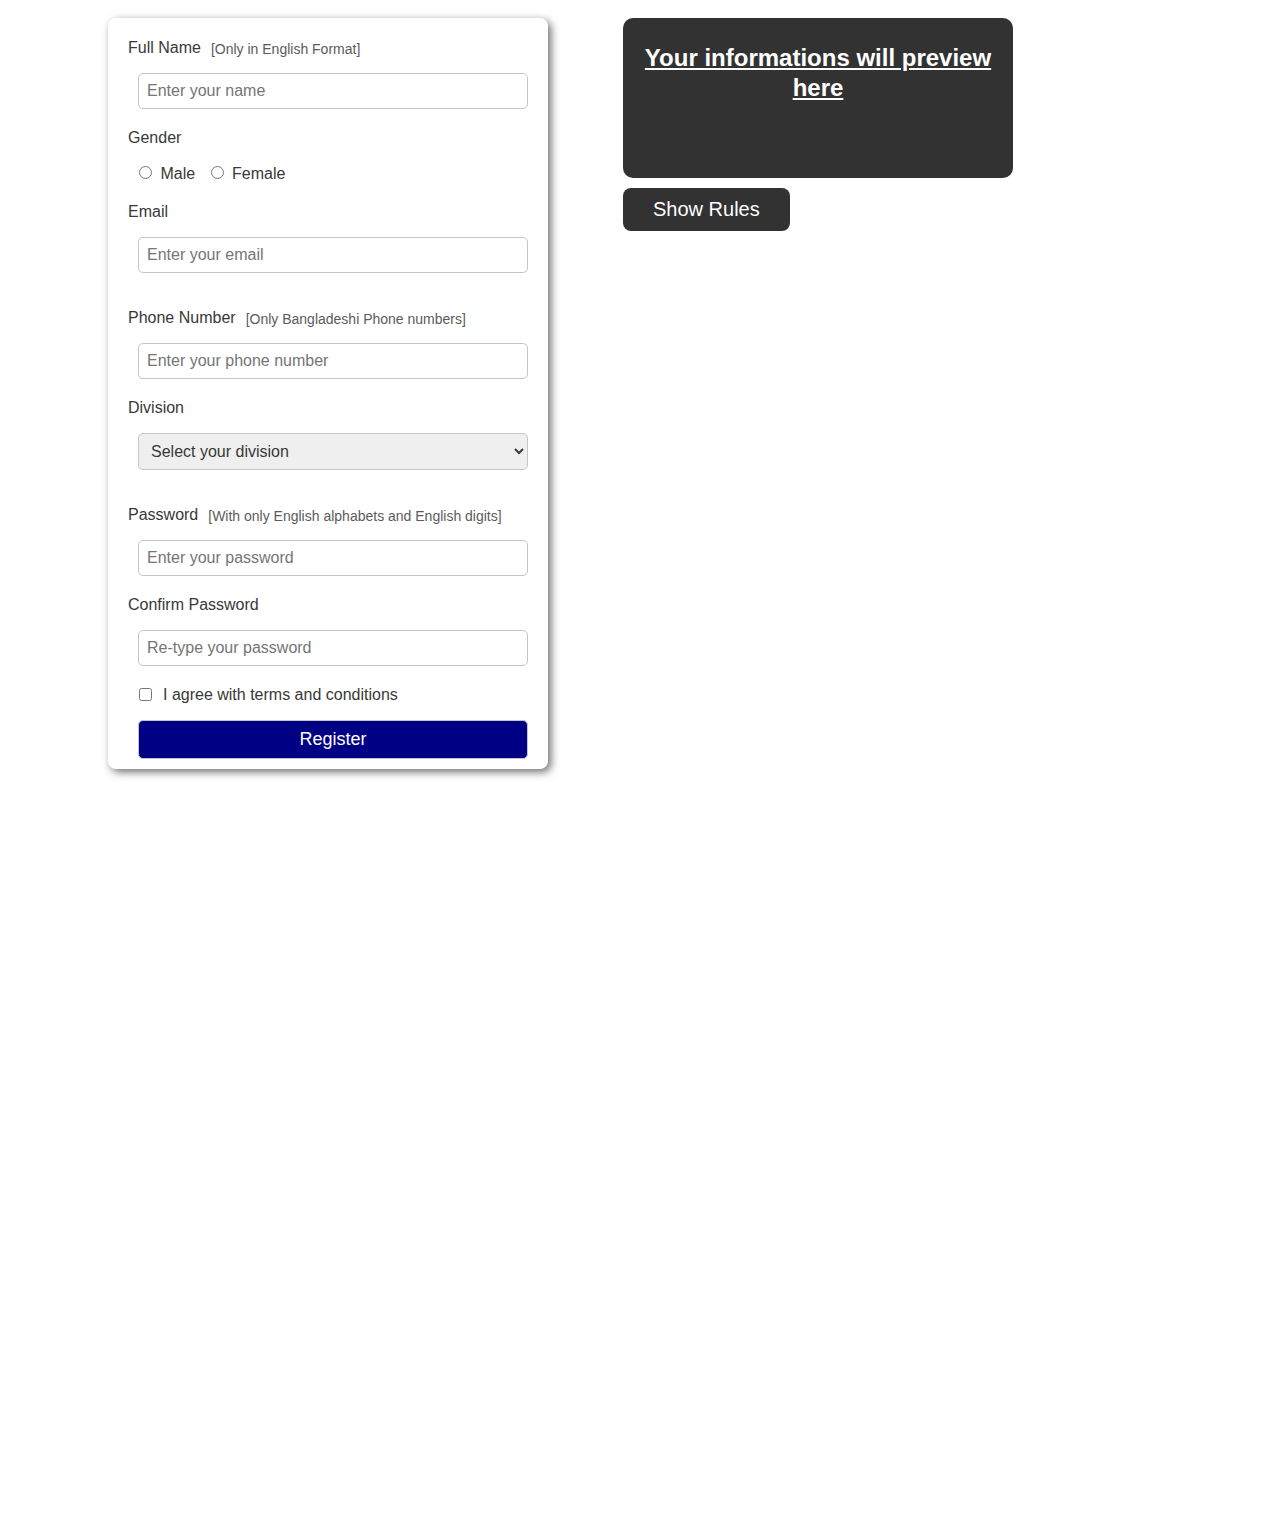
==== index.html @ ecbcce74 "Files uploaded" ====
<!DOCTYPE html>
<html lang="en">

<head>
    <meta charset="UTF-8">
    <meta http-equiv="X-UA-Compatible" content="IE=edge">
    <meta name="viewport" content="width=device-width, initial-scale=1.0">
    <title>Form Validation</title>
    <link rel="stylesheet" href="style.css">
</head>

<body>

    <div class="container">
        <div class="container1">
            <form id="form" action="">

                <div class="form-control">
                    <label for="fullName">
                        <p class="title">Full Name</p>
                        <p class="title2">[Only in English Format]</p>
                    </label>
                    <input type="text" id="fullName" name="fullName" placeholder="Enter your name">
                    <small></small>
                </div>

                <div class="form-control gender">
                    <p>Gender</p>
                    <input type="radio" id="male" value='male' name="gender">
                    <label for="male"><span>Male</span></label>

                    <input type="radio" id="female" value='female' name="gender">
                    <label for="female"><span>Female</span></label>
                    <small></small>
                </div>

                <div class="form-control">
                    <label for="email">
                        <p>Email</p>
                    </label>
                    <input type="email" id="email" name="email" placeholder="Enter your email">
                    <small></small>
                </div>

                <div class="form-control">
                    <label for="phone">
                        <p class='title'>Phone Number</p>
                        <p class="title2">[Only Bangladeshi Phone numbers]</p>
                    </label>
                    <input type="tel" id="phone" name="phone" placeholder="Enter your phone number">
                    <small></small>
                </div>

                <div class="form-control">
                    <label for="division">
                        <p>Division</p>
                    </label>
                    <select name="division" id="division">
                        <option value="" disabled hidden selected>Select your division</option>
                        <option value="dhaka">Dhaka</option>
                        <option value="chittagong">Chittagong</option>
                        <option value="barishal">Barishal</option>
                        <option value="mymensingh">Mymensingh</option>
                        <option value="khulna">Khulna</option>
                        <option value="rakshahi">Rajshahi</option>
                        <option value="rangpur">Rangpur</option>
                        <option value="sylhet">Sylhet</option>
                    </select>
                    <small></small>
                </div>

                <div class="form-control">
                    <label for="password">
                        <p class='title'>Password</p>
                        <p class="title2">[With only English alphabets and English digits]</p>
                    </label>
                    <input type="text" id="password" name="password" placeholder="Enter your password">
                    <small></small>
                </div>

                <div class="form-control">
                    <label for="password2">
                        <p>Confirm Password</p>
                    </label>
                    <input type="text" id="password2" name="password" placeholder="Re-type your password">
                    <small></small>
                </div>

                <div class="form-control agree">
                    <input type="checkbox" name="agree" id="agree">
                    <label for="agree">
                        <p>I agree with terms and conditions</p>
                    </label>
                    <small></small>
                </div>

                <div class="form-control submit">
                    <button class="submit" type="submit" id="submit">Register</button>
                </div>

            </form>
        </div>


        <!-- This will show the information of user -->
        <div class="container2 informations">
            <h2>Your informations will preview here</h2>
            <h3 class="P_title"></h3>
            <p class="P_fixed"></p>
            <br>
            <p class="P_fullName"></p>
            <p class="P_gender"></p>
            <p class="P_email"></p>
            <p class="P_phone"></p>
            <p class="P_division"></p>
            <p class="P_password"></p>
        </div>
        <button id="rulesButton">Show Rules</button>


        <!-- If button pressed this will show -->
    </div>
    <div class="container3">
        <div class="rules hidden">
            <h1 class="heading" style="letter-spacing: 2px;color: rgb(48, 48, 48);">Realtime Form Validation</h1>
            <hr>
            <h1 class="heading" style="letter-spacing: 10px;">Rules</h1>
            <h4 class="heading">Name</h4>
            <p>
            <ul>
                <li>Use only English Character</li>
                <li>No special symbols</li>
                <li>No digits</li>
            </ul>
            </p>
            <h4 class="heading">Email</h4>
            <ul>
                <li>Only valid acceptable</li>
            </ul>
            <h4 class="heading">Phone Number</h4>
            <ul>
                <li>Only Bangladeshi Phone number</li>
                <li>+88 / 88 is not mandatory</li>
            </ul>
            <h4 class="heading">Password</h4>
            <ul>
                <li>Your Password should contain minimum at least One English Character, One English Digit and One
                    Special
                    Character</li>
                <li>Minimum 7 characters acceptable</li>
            </ul>
            <h4 class="heading">Other</h4>
            <ul>
                <li> ** This is not Responsive page. Open this on your Desktop</li>
                <li>You have to fill up full form</li>
            </ul>


        </div>
    </div>

</body>
<script src="app.js"></script>

</html>
---- style.css ----
body {
    font-family: Arial, Helvetica, sans-serif;
}

/* Main Container */
.container {
    width: 950px;
    float: left;
    margin: 10px 0px 0px 100px;
}

/* Container1 - Form Section */
form#form {
    background-color: white;
    width: 400px;
    padding: 5px 20px;
    box-shadow: 3px 3px 8px 0px #6e6e6e;
    border-radius: 8px;
    float: left;
}

/* container2 Information Section*/
div.informations {
    background-color: #323232;
    margin-right: 45px;
    float: right;
    width: 350px;
    padding: 5px 20px;
    border-radius: 10px;
    color: #fff;
    min-height: 150px;
}

/* container3 Rules Section */
.container3 {
    width: 390px;
    float: left;
    margin: 10px 0px 0px 45px;
}
.rules {
    box-shadow: -3px 3px 8px 0px #c0c0c0;
    background: #babbb933;
    color: black;
    padding: 5px 5px;
    margin-top: 10px;
}
/* Container3 button */
#rulesButton {
    font-size: 20px;
    padding: 10px 30px;
    border-radius: 8px;
    background-color: #323232;
    color: #fff;
    border: none;
    margin-left: 75px;
    margin-top: 10px;
}

/* Styles for Inside contents of container */
div.informations h2 {
    text-align: center;
    text-decoration: underline;
    line-height: 30px;
}
div.informations p {
    font-size: 18px;
    font-family: "Segoe UI", Tahoma, Geneva, Verdana, sans-serif;
    color: #fff;
}

.rules .heading {
    text-align: center;
    text-decoration: underline;
    color: rgb(72, 72, 72);
}
.rules li {
    color: rgb(72, 72, 72);
}
/*  */

.form-control {
    margin-bottom: 20px;
}

.form-control p,
.form-control.gender span,
.form-control select {
    color: rgb(56, 56, 56);
}
.form-control p.title {
    float: left;
    display: inline;
}
.form-control p.title2 {
    margin-left: 10px;
    font-size: 14px;
    float: left;
    margin-top: 18px;
    color: rgb(91 91 91);
}
.form-control option {
    color: black;
}

.form-control.agree,
.form-control:last-child {
    margin-bottom: 5px;
}

.form-control small {
    visibility: hidden;
    display: block;
    color: rgb(255, 26, 0);
}

.form-control input,
.form-control select,
.form-control .submit {
    font-size: 16px;
    width: 390px;
    padding: 8px;
    border: 1px solid rgb(197, 197, 197);
    border-radius: 5px;
    box-sizing: border-box;
    margin-left: 10px;
}
.form-control input:focus {
    border: 1px solid orange;
    outline: none;
}

.form-control.gender input,
.form-control.agree input {
    width: 15px;
}

.form-control.agree input {
    float: left;
    margin-top: 2px;
    margin-right: 10px;
}

.form-control .submit {
    background-color: #000084;
    color: white;
    font-size: 18px;
}
.form-control .submit:focus {
    outline: none;
    background-color: #ff2400;
}

/* For Error Messages */
/* Jodi form-control e abar wrong nam e class add
hoy taile egula call hbe */
.form-control.wrong small {
    visibility: visible;
    margin: 5px 0px 0px 10px;
}
.form-control.wrong input {
    outline: none;
    border: 1px solid orange;
    border-radius: 5px;
}

.form-control.agree.wrong p {
    margin-bottom: 5px;
}
.form-control.agree.wrong small {
    margin-bottom: 20px;
}

/* For confirm */
.valid input {
    border: 1px solid blue;
    outline: none;
}
.valid input:focus {
    border: 1px solid blue;
    outline: none;
}

/* After submitting finally */
div.informations.allOk {
    visibility: visible;
}

.rules.hidden {
    visibility: hidden;
}
.rules.visible {
    visibility: shown;
}
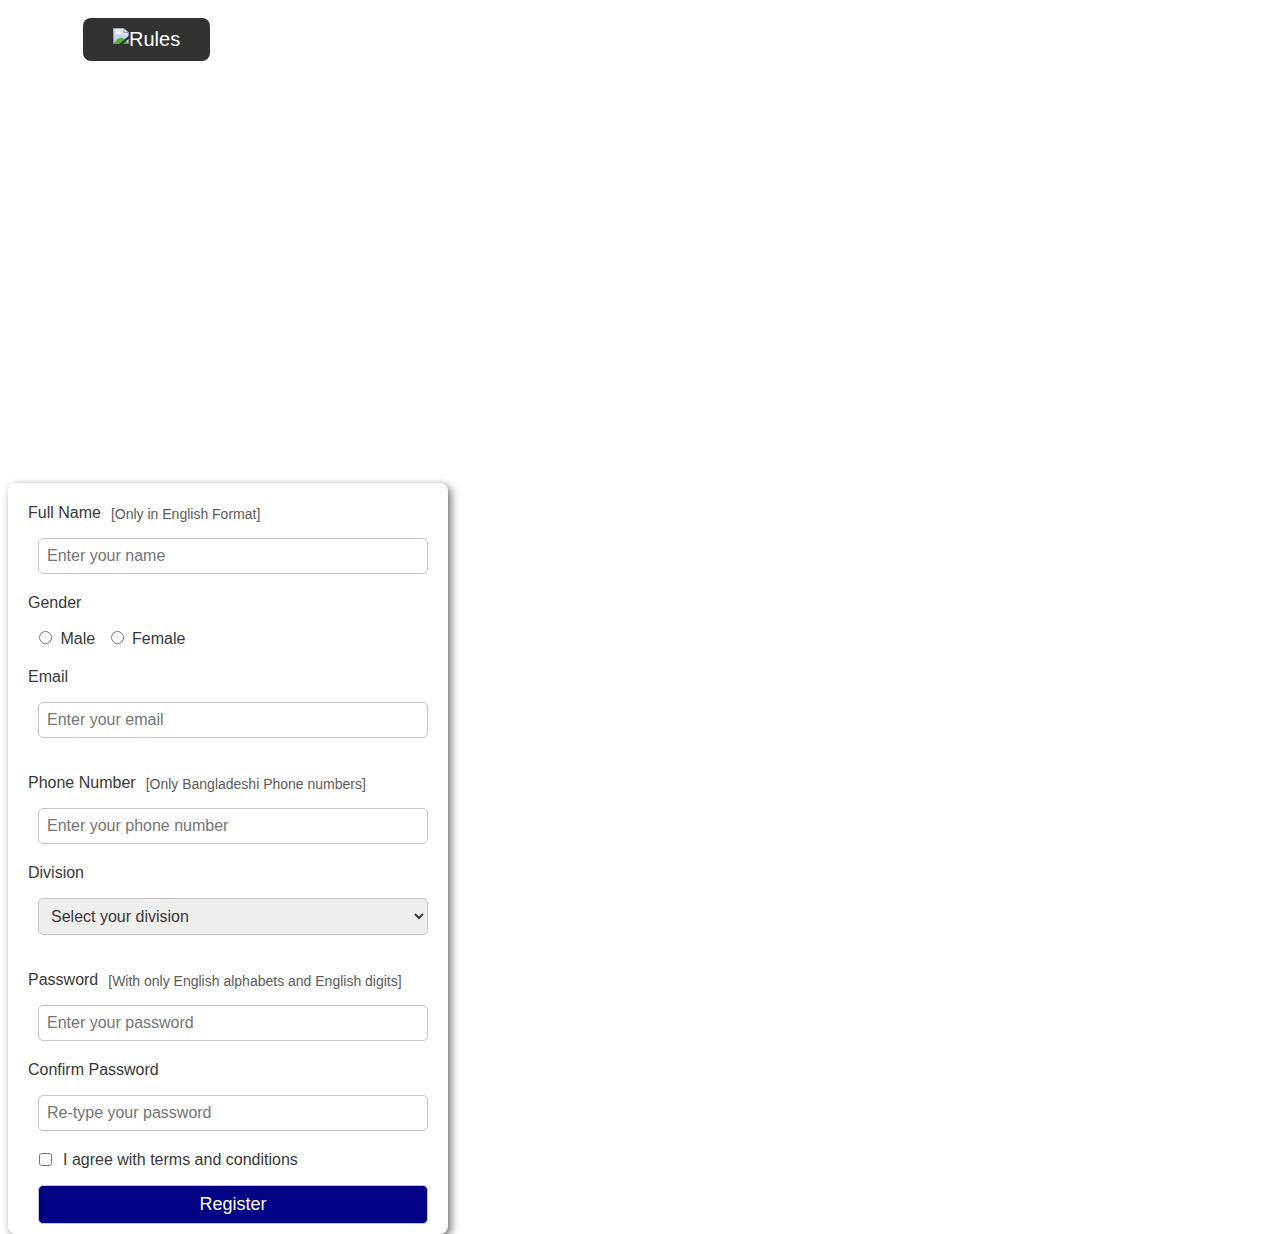
==== commit e983cf62: "Rename form.html to index.html" ====
--- a/index.html
+++ b/index.html
@@ -6,127 +6,22 @@
     <meta http-equiv="X-UA-Compatible" content="IE=edge">
     <meta name="viewport" content="width=device-width, initial-scale=1.0">
     <title>Form Validation</title>
+    <link rel="stylesheet" href="https://use.fontawesome.com/releases/v5.15.3/css/all.css"
+        integrity="sha384-SZXxX4whJ79/gErwcOYf+zWLeJdY/qpuqC4cAa9rOGUstPomtqpuNWT9wdPEn2fk" crossorigin="anonymous">
+
     <link rel="stylesheet" href="style.css">
 </head>
 
 <body>
 
-    <div class="container">
-        <div class="container1">
-            <form id="form" action="">
+    <div class="menuBar">
+        <button id="rulesButton" class="rulesButton">
+            <img src="rules_icon.png" alt="Rules"><i class="fas fa-chevron-up"></i>
+        </button>
 
-                <div class="form-control">
-                    <label for="fullName">
-                        <p class="title">Full Name</p>
-                        <p class="title2">[Only in English Format]</p>
-                    </label>
-                    <input type="text" id="fullName" name="fullName" placeholder="Enter your name">
-                    <small></small>
-                </div>
+        <div id="rulesAll" class="rules hidden">
 
-                <div class="form-control gender">
-                    <p>Gender</p>
-                    <input type="radio" id="male" value='male' name="gender">
-                    <label for="male"><span>Male</span></label>
-
-                    <input type="radio" id="female" value='female' name="gender">
-                    <label for="female"><span>Female</span></label>
-                    <small></small>
-                </div>
-
-                <div class="form-control">
-                    <label for="email">
-                        <p>Email</p>
-                    </label>
-                    <input type="email" id="email" name="email" placeholder="Enter your email">
-                    <small></small>
-                </div>
-
-                <div class="form-control">
-                    <label for="phone">
-                        <p class='title'>Phone Number</p>
-                        <p class="title2">[Only Bangladeshi Phone numbers]</p>
-                    </label>
-                    <input type="tel" id="phone" name="phone" placeholder="Enter your phone number">
-                    <small></small>
-                </div>
-
-                <div class="form-control">
-                    <label for="division">
-                        <p>Division</p>
-                    </label>
-                    <select name="division" id="division">
-                        <option value="" disabled hidden selected>Select your division</option>
-                        <option value="dhaka">Dhaka</option>
-                        <option value="chittagong">Chittagong</option>
-                        <option value="barishal">Barishal</option>
-                        <option value="mymensingh">Mymensingh</option>
-                        <option value="khulna">Khulna</option>
-                        <option value="rakshahi">Rajshahi</option>
-                        <option value="rangpur">Rangpur</option>
-                        <option value="sylhet">Sylhet</option>
-                    </select>
-                    <small></small>
-                </div>
-
-                <div class="form-control">
-                    <label for="password">
-                        <p class='title'>Password</p>
-                        <p class="title2">[With only English alphabets and English digits]</p>
-                    </label>
-                    <input type="text" id="password" name="password" placeholder="Enter your password">
-                    <small></small>
-                </div>
-
-                <div class="form-control">
-                    <label for="password2">
-                        <p>Confirm Password</p>
-                    </label>
-                    <input type="text" id="password2" name="password" placeholder="Re-type your password">
-                    <small></small>
-                </div>
-
-                <div class="form-control agree">
-                    <input type="checkbox" name="agree" id="agree">
-                    <label for="agree">
-                        <p>I agree with terms and conditions</p>
-                    </label>
-                    <small></small>
-                </div>
-
-                <div class="form-control submit">
-                    <button class="submit" type="submit" id="submit">Register</button>
-                </div>
-
-            </form>
-        </div>
-
-
-        <!-- This will show the information of user -->
-        <div class="container2 informations">
-            <h2>Your informations will preview here</h2>
-            <h3 class="P_title"></h3>
-            <p class="P_fixed"></p>
-            <br>
-            <p class="P_fullName"></p>
-            <p class="P_gender"></p>
-            <p class="P_email"></p>
-            <p class="P_phone"></p>
-            <p class="P_division"></p>
-            <p class="P_password"></p>
-        </div>
-        <button id="rulesButton">Show Rules</button>
-
-
-        <!-- If button pressed this will show -->
-    </div>
-    <div class="container3">
-        <div class="rules hidden">
-            <h1 class="heading" style="letter-spacing: 2px;color: rgb(48, 48, 48);">Realtime Form Validation</h1>
-            <hr>
-            <h1 class="heading" style="letter-spacing: 10px;">Rules</h1>
             <h4 class="heading">Name</h4>
-            <p>
             <ul>
                 <li>Use only English Character</li>
                 <li>No special symbols</li>
@@ -144,19 +39,123 @@
             </ul>
             <h4 class="heading">Password</h4>
             <ul>
-                <li>Your Password should contain minimum at least One English Character, One English Digit and One
+                <li>Your Password should contain minimum at least One English Character, One English Digit
+                    and One
                     Special
                     Character</li>
                 <li>Minimum 7 characters acceptable</li>
             </ul>
-            <h4 class="heading">Other</h4>
-            <ul>
-                <li> ** This is not Responsive page. Open this on your Desktop</li>
-                <li>You have to fill up full form</li>
-            </ul>
+
 
 
         </div>
+
+    </div>
+    <div>
+        <!-- Main form -->
+        <form id="form" action="">
+            <div class="form-control">
+                <label for="fullName">
+                    <p class="title">Full Name</p>
+                    <p class="title2">[Only in English Format]</p>
+                </label>
+                <input type="text" id="fullName" name="fullName" placeholder="Enter your name">
+                <small></small>
+            </div>
+
+            <div class="form-control gender">
+                <p>Gender</p>
+                <input type="radio" id="male" value='male' name="gender">
+                <label for="male"><span>Male</span></label>
+
+                <input type="radio" id="female" value='female' name="gender">
+                <label for="female"><span>Female</span></label>
+                <small></small>
+            </div>
+
+            <div class="form-control">
+                <label for="email">
+                    <p>Email</p>
+                </label>
+                <input type="email" id="email" name="email" placeholder="Enter your email">
+                <small></small>
+            </div>
+
+            <div class="form-control">
+                <label for="phone">
+                    <p class='title'>Phone Number</p>
+                    <p class="title2">[Only Bangladeshi Phone numbers]</p>
+                </label>
+                <input type="tel" id="phone" name="phone" placeholder="Enter your phone number">
+                <small></small>
+            </div>
+
+            <div class="form-control">
+                <label for="division">
+                    <p>Division</p>
+                </label>
+                <select name="division" id="division">
+                    <option value="" disabled hidden selected>Select your division</option>
+                    <option value="dhaka">Dhaka</option>
+                    <option value="chittagong">Chittagong</option>
+                    <option value="barishal">Barishal</option>
+                    <option value="mymensingh">Mymensingh</option>
+                    <option value="khulna">Khulna</option>
+                    <option value="rakshahi">Rajshahi</option>
+                    <option value="rangpur">Rangpur</option>
+                    <option value="sylhet">Sylhet</option>
+                </select>
+                <small></small>
+            </div>
+
+            <div class="form-control">
+                <label for="password">
+                    <p class='title'>Password</p>
+                    <p class="title2">[With only English alphabets and English digits]</p>
+                </label>
+                <input type="text" id="password" name="password" placeholder="Enter your password">
+                <small></small>
+            </div>
+
+            <div class="form-control">
+                <label for="password2">
+                    <p>Confirm Password</p>
+                </label>
+                <input type="text" id="password2" name="password" placeholder="Re-type your password">
+                <small></small>
+            </div>
+
+            <div class="form-control agree">
+                <input type="checkbox" name="agree" id="agree">
+                <label for="agree">
+                    <p>I agree with terms and conditions</p>
+                </label>
+                <small></small>
+            </div>
+
+            <div class="form-control submit">
+                <button class="submit" type="submit" id="submit">Register</button>
+            </div>
+
+        </form>
+
+        <!-- 
+        <div class="sub_container_2 informations">
+            <h2>Your informations will preview here</h2>
+            <div class="personal_info">
+                <h3 class="P_title"></h3>
+                <p class="P_fixed"></p>
+                <p class="P_fullName"></p>
+                <p class="P_gender"></p>
+                <p class="P_email"></p>
+                <p class="P_phone"></p>
+                <p class="P_division"></p>
+                <p class="P_password"></p>
+            </div>
+
+        </div>
+        -->
+
     </div>
 
 </body>
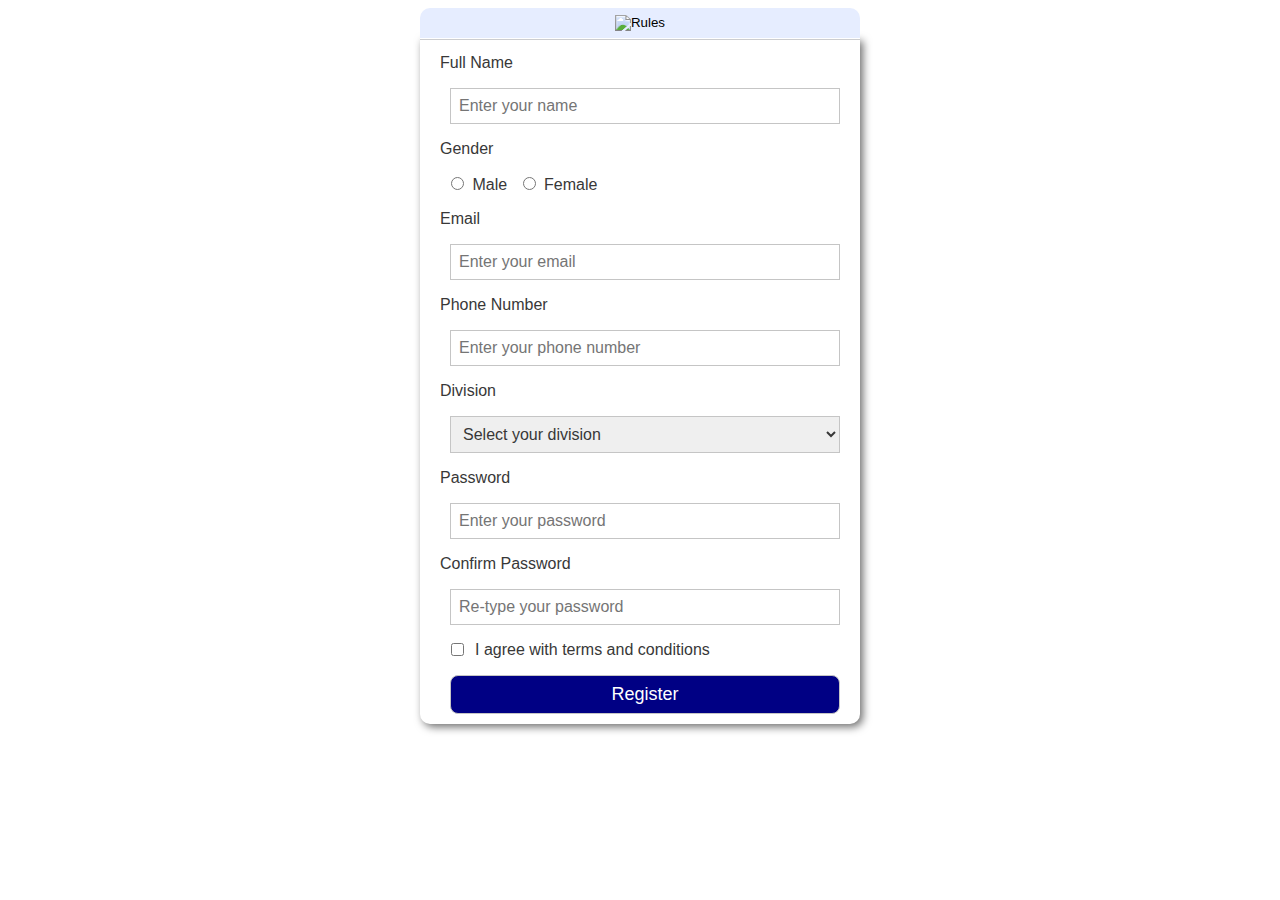
==== commit f8bf9ac0: "Update index.html" ====
--- a/index.html
+++ b/index.html
@@ -5,18 +5,37 @@
     <meta charset="UTF-8">
     <meta http-equiv="X-UA-Compatible" content="IE=edge">
     <meta name="viewport" content="width=device-width, initial-scale=1.0">
+
     <title>Form Validation</title>
     <link rel="stylesheet" href="https://use.fontawesome.com/releases/v5.15.3/css/all.css"
         integrity="sha384-SZXxX4whJ79/gErwcOYf+zWLeJdY/qpuqC4cAa9rOGUstPomtqpuNWT9wdPEn2fk" crossorigin="anonymous">
 
     <link rel="stylesheet" href="style.css">
+    <link rel="icon" href="images_icons/form_icon.png" type="image/x-icon">
 </head>
 
 <body>
+    <!-- This is my first project thats why code structure is not good -->
 
+    <!-- User Info Pop Up Modal Box -->
+    <div class="user_info">
+        <div class="informations" name='info'>
+            <button id="cancel" name='info'>
+                <i class="far fa-times-circle"></i>
+            </button>
+            <p class="P_fullName" name='info'></p>
+            <p class="P_gender" name='info'></p>
+            <p class="P_email" name='info'></p>
+            <p class="P_phone" name='info'></p>
+            <p class="P_division" name='info'></p>
+            <p class="P_password" name='info'></p>
+        </div>
+    </div>
+
+    <!-- Rules/Conditions and Its Button -->
     <div class="menuBar">
         <button id="rulesButton" class="rulesButton">
-            <img src="rules_icon.png" alt="Rules"><i class="fas fa-chevron-up"></i>
+            <img src="images_icons/rules_icon.png" alt="Rules"><i class="fas fa-chevron-up"></i>
         </button>
 
         <div id="rulesAll" class="rules hidden">
@@ -51,13 +70,14 @@
         </div>
 
     </div>
-    <div>
-        <!-- Main form -->
+
+    <!-- Main form -->
+    <div class="main_form">
         <form id="form" action="">
             <div class="form-control">
                 <label for="fullName">
                     <p class="title">Full Name</p>
-                    <p class="title2">[Only in English Format]</p>
+
                 </label>
                 <input type="text" id="fullName" name="fullName" placeholder="Enter your name">
                 <small></small>
@@ -84,7 +104,7 @@
             <div class="form-control">
                 <label for="phone">
                     <p class='title'>Phone Number</p>
-                    <p class="title2">[Only Bangladeshi Phone numbers]</p>
+
                 </label>
                 <input type="tel" id="phone" name="phone" placeholder="Enter your phone number">
                 <small></small>
@@ -111,7 +131,6 @@
             <div class="form-control">
                 <label for="password">
                     <p class='title'>Password</p>
-                    <p class="title2">[With only English alphabets and English digits]</p>
                 </label>
                 <input type="text" id="password" name="password" placeholder="Enter your password">
                 <small></small>
@@ -138,24 +157,6 @@
             </div>
 
         </form>
-
-        <!-- 
-        <div class="sub_container_2 informations">
-            <h2>Your informations will preview here</h2>
-            <div class="personal_info">
-                <h3 class="P_title"></h3>
-                <p class="P_fixed"></p>
-                <p class="P_fullName"></p>
-                <p class="P_gender"></p>
-                <p class="P_email"></p>
-                <p class="P_phone"></p>
-                <p class="P_division"></p>
-                <p class="P_password"></p>
-            </div>
-
-        </div>
-        -->
-
     </div>
 
 </body>
--- a/style.css
+++ b/style.css
@@ -1,87 +1,149 @@
+/*
+This is my first project, thats why code structure is not good.
+*/
+
 body {
     font-family: Arial, Helvetica, sans-serif;
 }
 
-/* Main Container */
-.container {
-    width: 950px;
-    float: left;
-    margin: 10px 0px 0px 100px;
-}
-
-/* Container1 - Form Section */
+/*  User Information Pop up Modal Box*/
+.user_info {
+    width: 440px;
+    margin: auto;
+}
+div.informations {
+    border-radius: 10px;
+    color: #fff;
+    padding: 10px 20px;
+    margin: auto;
+    position: absolute;
+    overflow: auto;
+    height: 0px;
+    top: -20px;
+    z-index: 1;
+}
+div.informations.allOk {
+    background-color: #f5f5f5;
+    width: 230px;
+    top: 120px;
+    margin-left: 85px;
+    height: auto;
+    transition: top 0.2s;
+    box-shadow: 0px 0px 10px 2px #535353;
+}
+button#cancel {
+    background: transparent;
+    border: none;
+    outline: none;
+    width: 100%;
+}
+button#cancel i {
+    float: right;
+    font-size: 21px;
+    color: #e91e63;
+    cursor: pointer;
+}
+div.informations h2 {
+    text-align: center;
+    text-decoration: underline;
+    font-size: 22px;
+    font-weight: 100;
+}
+div.informations p {
+    font-size: 15px;
+    font-family: "Segoe UI", Tahoma, Geneva, Verdana, sans-serif;
+    color: black;
+    line-height: 15px;
+}
+h3.P_title {
+    margin: 0;
+    font-weight: 100;
+}
+p.P_fixed {
+    margin: 10px 0px 30px 0px;
+}
+
+/* Rules */
+/* Rules Button */
+.menuBar {
+    width: 440px;
+    margin: auto;
+}
+#rulesButton {
+    border: none;
+    width: 100%;
+    padding: 4px 0px;
+    height: 30px;
+    margin: 0px;
+    cursor: pointer;
+    background-color: #e6edff;
+    border-radius: 10px 10px 0px 0px;
+}
+#rulesButton img {
+    height: 100%;
+}
+#rulesButton i.fas {
+    font-size: 12px;
+    color: #585858;
+    transform: rotate(180deg);
+    transition: all 0.5s ease-in-out;
+}
+#rulesButton i.fas.reverse {
+    color: #f44336;
+    transform: rotate(0deg);
+    transition: all 1s;
+}
+
+/* Rules Content */
+.rules {
+    background-color: #e6edff;
+    line-height: 18px;
+    border-top: 1px solid #cccdd0;
+    position: absolute;
+    top: 39px;
+    width: 440px;
+}
+.rules.visible {
+    height: 310px;
+    overflow: hidden;
+
+    transition: all 0.5s ease-in-out;
+
+    border-bottom: 4px double #bababa;
+    border-bottom-right-radius: 10px;
+    border-bottom-left-radius: 10px;
+}
+.rules.hidden {
+    height: 0px;
+    overflow: hidden;
+
+    transition: all 0.5s ease-in-out;
+}
+.rules .heading {
+    text-align: center;
+    text-decoration: underline;
+    color: rgb(60, 60, 60);
+    margin: 0px auto 0px auto;
+}
+.rules ul {
+    margin-top: 0px;
+    margin-bottom: 15px;
+}
+.rules li {
+    color: rgb(60, 60, 60);
+    font-size: 14px;
+}
+/* Rules Content End*/
+
+/* Form Section */
 form#form {
     background-color: white;
     width: 400px;
-    padding: 5px 20px;
+    padding: 0px 20px 5px 20px;
     box-shadow: 3px 3px 8px 0px #6e6e6e;
-    border-radius: 8px;
-    float: left;
-}
-
-/* container2 Information Section*/
-div.informations {
-    background-color: #323232;
-    margin-right: 45px;
-    float: right;
-    width: 350px;
-    padding: 5px 20px;
-    border-radius: 10px;
-    color: #fff;
-    min-height: 150px;
-}
-
-/* container3 Rules Section */
-.container3 {
-    width: 390px;
-    float: left;
-    margin: 10px 0px 0px 45px;
-}
-.rules {
-    box-shadow: -3px 3px 8px 0px #c0c0c0;
-    background: #babbb933;
-    color: black;
-    padding: 5px 5px;
-    margin-top: 10px;
-}
-/* Container3 button */
-#rulesButton {
-    font-size: 20px;
-    padding: 10px 30px;
-    border-radius: 8px;
-    background-color: #323232;
-    color: #fff;
-    border: none;
-    margin-left: 75px;
-    margin-top: 10px;
-}
-
-/* Styles for Inside contents of container */
-div.informations h2 {
-    text-align: center;
-    text-decoration: underline;
-    line-height: 30px;
-}
-div.informations p {
-    font-size: 18px;
-    font-family: "Segoe UI", Tahoma, Geneva, Verdana, sans-serif;
-    color: #fff;
-}
-
-.rules .heading {
-    text-align: center;
-    text-decoration: underline;
-    color: rgb(72, 72, 72);
-}
-.rules li {
-    color: rgb(72, 72, 72);
-}
-/*  */
-
-.form-control {
-    margin-bottom: 20px;
-}
-
+    border-radius: 0px 0px 10px 10px;
+    margin: auto;
+}
 .form-control p,
 .form-control.gender span,
 .form-control select {
@@ -101,58 +163,74 @@
 .form-control option {
     color: black;
 }
-
 .form-control.agree,
 .form-control:last-child {
     margin-bottom: 5px;
 }
-
 .form-control small {
     visibility: hidden;
     display: block;
     color: rgb(255, 26, 0);
 }
-
 .form-control input,
 .form-control select,
 .form-control .submit {
     font-size: 16px;
     width: 390px;
     padding: 8px;
-    border: 1px solid rgb(197, 197, 197);
-    border-radius: 5px;
+    border: none;
     box-sizing: border-box;
     margin-left: 10px;
+    border: 1px solid rgb(197, 197, 197);
+}
+.form-control.gender input,
+.form-control.gender label,
+.form-control select,
+.form-control.agree p,
+.form-control .submit {
+    cursor: pointer;
+}
+.form-control select {
+    border: 1px solid rgb(197, 197, 197);
 }
 .form-control input:focus {
     border: 1px solid orange;
     outline: none;
 }
-
 .form-control.gender input,
 .form-control.agree input {
     width: 15px;
 }
-
 .form-control.agree input {
     float: left;
     margin-top: 2px;
     margin-right: 10px;
 }
-
 .form-control .submit {
     background-color: #000084;
     color: white;
     font-size: 18px;
 }
+.form-control .submit {
+    border-radius: 8px;
+}
 .form-control .submit:focus {
     outline: none;
-    background-color: #ff2400;
+    background-color: #000084;
+    transition: all 0.4s;
+}
+
+/*If inputs are valid these will apply*/
+.valid input {
+    border: 1px solid blue;
+    outline: none;
+}
+.valid input:focus {
+    border: 1px solid blue;
+    outline: none;
 }
 
 /* For Error Messages */
-/* Jodi form-control e abar wrong nam e class add
-hoy taile egula call hbe */
 .form-control.wrong small {
     visibility: visible;
     margin: 5px 0px 0px 10px;
@@ -162,7 +240,6 @@
     border: 1px solid orange;
     border-radius: 5px;
 }
-
 .form-control.agree.wrong p {
     margin-bottom: 5px;
 }
@@ -170,24 +247,86 @@
     margin-bottom: 20px;
 }
 
-/* For confirm */
-.valid input {
-    border: 1px solid blue;
-    outline: none;
-}
-.valid input:focus {
-    border: 1px solid blue;
-    outline: none;
-}
-
-/* After submitting finally */
-div.informations.allOk {
-    visibility: visible;
-}
-
-.rules.hidden {
-    visibility: hidden;
-}
-.rules.visible {
-    visibility: shown;
-}
+/* If user info pop up Modal box opens, these will execute*/
+.rules.colorChange,
+#rulesButton.colorChange,
+#form.colorChange,
+#form.colorChange input,
+#form.colorChange select,
+#form.colorChange .submit {
+    background-color: gainsboro;
+    transition: all 0.5s;
+}
+.rules.colorChange {
+    border-top: 1px solid #bbbbbb;
+}
+#form.colorChange button.submit {
+    background-color: #18187d;
+    border: 1px solid transparent;
+    border-radius: 8px;
+}
+#form.colorChange .valid input {
+    border: 1px solid #a0a0a0;
+}
+
+/* Responsive */
+@media only screen and (max-width: 460px) {
+    .menuBar {
+        width: 330px;
+    }
+    .rules,
+    .rules.visible {
+        width: 330px;
+    }
+    form#form {
+        width: 290px;
+    }
+    .form-control input,
+    .form-control select,
+    .form-control .submit {
+        width: 280px;
+        margin-left: 0px;
+    }
+
+    form p,
+    .form-control.gender span,
+    .form-control input,
+    .form-control select,
+    .form-control .submit {
+        font-size: 15px;
+    }
+}
+@media only screen and (max-width: 370px) {
+    .menuBar {
+        width: 280px;
+    }
+    .rules,
+    .rules.visible {
+        width: 280px;
+        height: 330px;
+    }
+    .rules li {
+        font-size: 13px;
+        padding-right: 10px;
+    }
+    .rules .heading {
+        font-size: 15px;
+        font-weight: 100;
+    }
+    form#form {
+        width: 240px;
+    }
+    .form-control input,
+    .form-control select,
+    .form-control .submit {
+        width: 240px;
+        margin-left: 0px;
+    }
+    form p,
+    .form-control.gender span,
+    .form-control input,
+    .form-control select,
+    .form-control .submit {
+        font-size: 14px;
+    }
+}
